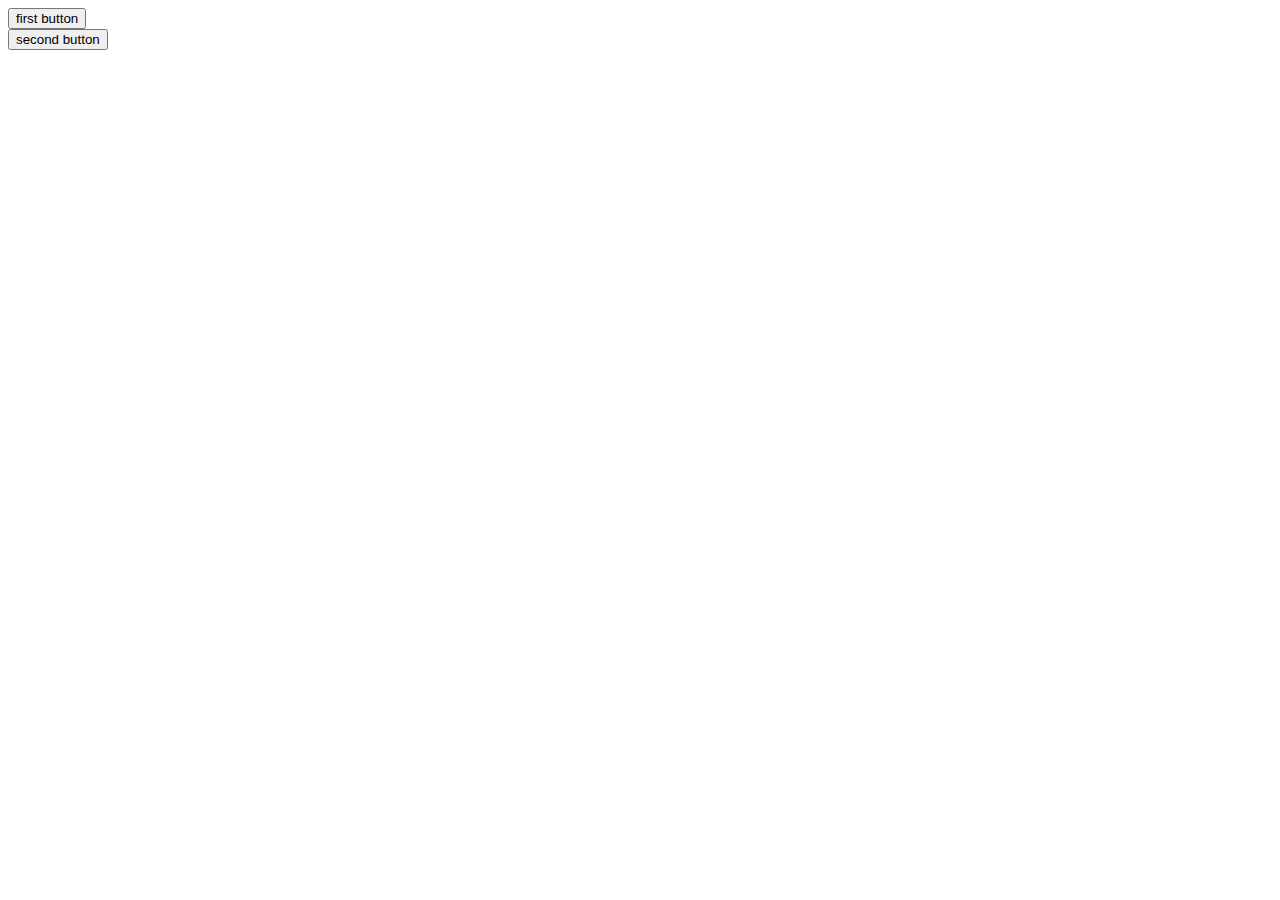
==== index.html @ 097b3996 "first commit" ====
<!DOCTYPE html>
<html lang="en">
<head>
    <meta charset="UTF-8">
    <meta name="viewport" content="width=device-width, initial-scale=1.0">
    <meta http-equiv="X-UA-Compatible" content="ie=edge">
    <title>Document</title>
</head>
<body>
    <button id ="btn">first button</button>

    <span id = "first"></span>
    <br>
    <button id = "btn2">second button</button>
    <span id = "second"></span>
  
    
    
</body>

<script>
    
        

            let argue = () => {
               // alert("what up");
                document.getElementById("btn").addEventListener('click', function(event){
                   document.getElementById("first").innerHTML = "I'm right";
                  // alert("hey there");
                
            });}
            
            argue();


            /*let argue = () =>{
                document.getElementById("first").innerHTML = "I'm right";
                //document.getElementById("second").innerHTML = "no, I'm right";
            }*/
            /*
            let argueback = () => {
                document.getElementById("second").innerHTML = "no i'm right";

            }*/

            let argueback = () =>{
                document.getElementById("btn2").addEventListener('click', function(event){
                   document.getElementById("second").innerHTML = "No, I'm right";
                  // alert("hey there");
                }
                
                );
            }
            argueback();
            
            </script>

</html>
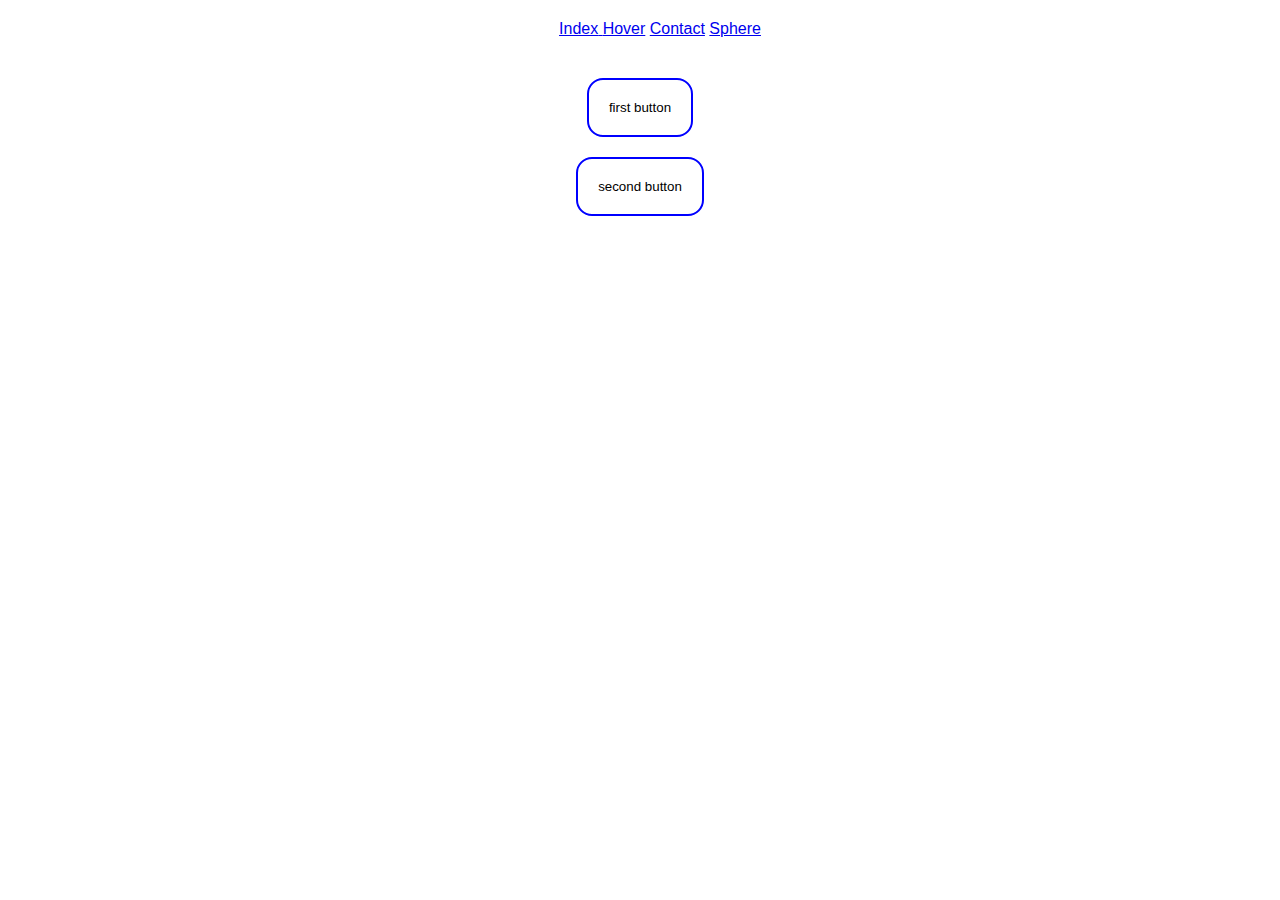
==== commit 6caa4a3e: "added css" ====
--- a/index.html
+++ b/index.html
@@ -1,58 +1,74 @@
 <!DOCTYPE html>
 <html lang="en">
+
 <head>
     <meta charset="UTF-8">
     <meta name="viewport" content="width=device-width, initial-scale=1.0">
     <meta http-equiv="X-UA-Compatible" content="ie=edge">
+    <link rel="stylesheet" href="style.css">
     <title>Document</title>
 </head>
-<body>
-    <button id ="btn">first button</button>
 
-    <span id = "first"></span>
-    <br>
-    <button id = "btn2">second button</button>
-    <span id = "second"></span>
-  
-    
-    
+<body id="argument">
+
+    <div class="nav">
+        <ul>
+            <li><a href="index.html">Index<index/a> </li> 
+            <li> <a href="hover.html">Hover</a></li>
+            <li> <a href="contact.html">Contact</a></li>
+            <li> <a href="sphere.html">Sphere</a></li>
+        </ul>
+    </div>
+
+    <div id="box">
+
+        <button id="btn">first button</button>
+
+        <span id="first"></span>
+        <br>
+        <button id="btn2">second button</button>
+        <span id="second"></span>
+
+    </div>
+
 </body>
 
 <script>
-    
-        
-
-            let argue = () => {
-               // alert("what up");
-                document.getElementById("btn").addEventListener('click', function(event){
-                   document.getElementById("first").innerHTML = "I'm right";
-                  // alert("hey there");
-                
-            });}
-            
-            argue();
 
 
-            /*let argue = () =>{
-                document.getElementById("first").innerHTML = "I'm right";
-                //document.getElementById("second").innerHTML = "no, I'm right";
-            }*/
-            /*
-            let argueback = () => {
-                document.getElementById("second").innerHTML = "no i'm right";
 
-            }*/
+    let argue = () => {
+        // alert("what up");
+        document.getElementById("btn").addEventListener('click', function (event) {
+            document.getElementById("first").innerHTML = "I'm right";
+            // alert("hey there");
 
-            let argueback = () =>{
-                document.getElementById("btn2").addEventListener('click', function(event){
-                   document.getElementById("second").innerHTML = "No, I'm right";
-                  // alert("hey there");
-                }
-                
-                );
-            }
-            argueback();
-            
-            </script>
+        });
+    }
+
+    argue();
+
+
+    /*let argue = () =>{
+        document.getElementById("first").innerHTML = "I'm right";
+        //document.getElementById("second").innerHTML = "no, I'm right";
+    }*/
+    /*
+    let argueback = () => {
+        document.getElementById("second").innerHTML = "no i'm right";
+
+    }*/
+
+    let argueback = () => {
+        document.getElementById("btn2").addEventListener('click', function (event) {
+            document.getElementById("second").innerHTML = "No, I'm right";
+            // alert("hey there");
+        }
+
+        );
+    }
+    argueback();
+
+</script>
 
 </html>--- a/style.css
+++ b/style.css
@@ -0,0 +1,148 @@
+.nav ul{
+    list-style-type: none;
+    align-content: center;
+    text-align: center;
+    margin: 20px;
+    
+
+
+}
+.nav ul li{
+    display: inline-block;
+    
+}
+
+
+/**contact css **/
+#contact {
+    margin : 0;
+    padding :0;
+    font-family:sans-serif;
+    
+    
+}
+
+h1{
+    text-align: center;
+    
+}
+
+.box{
+    margin : 0 auto;
+    width : 300px;
+    padding : 40 px;
+    text-align: center;
+    left : 40%;
+   
+}
+
+
+.box input[type = "text"], .box input[type = "password"]{
+    display: block;
+    margin : 20px auto;
+    text-align: center;
+    border: 2px solid green;
+    border-radius : 16px;
+    padding : 10px 30px
+}
+
+.box input[type = "submit"]{
+    border :0;
+    background: none;
+    border : 2px solid green;
+    border-radius : 16px;
+    padding: 10px 20px;
+}
+
+.box input[type = "submit"]:hover{
+    
+    background: green;
+    /*transition-delay: 0.05;*/
+    
+}
+
+/**********/
+
+/****hover.html****/  
+
+#hov{
+    margin : 0;
+    padding :0;
+    font-family:sans-serif;
+    text-align: center;
+    
+}
+
+#title{
+    margin-top : 400px;
+}
+
+/*****/
+
+
+/*****index.html***/
+
+#argument{
+    margin : 0;
+    padding :0;
+    font-family:sans-serif;
+    text-align: center;
+    
+}
+
+#btn{
+    border : none;
+    background : none;
+    border: 2px solid blue;
+    border-radius : 16px;
+    padding : 20px;
+    margin : 20px;
+
+}
+#btn:hover{
+    background: blue;
+    color: white;
+}
+
+#btn2{
+border : none;
+background : none;
+border: 2px solid blue;
+border-radius : 16px;
+padding :20px;
+
+}
+
+#btn2:hover{
+    background: blue;
+    color: white;
+}
+
+
+/*******/
+
+
+/*****sphere index****/
+
+#circle{
+    margin : 0;
+    padding :0;
+    font-family:sans-serif;
+    align-content: center;
+    text-align: center;
+}
+
+
+#circle input[type = "submit"]{
+    border : none;
+background : none;
+border: 2px solid red;
+border-radius : 16px;
+padding :20px;
+
+}
+
+#circle input[type = "submit"]:hover{
+    background : red;
+
+}
